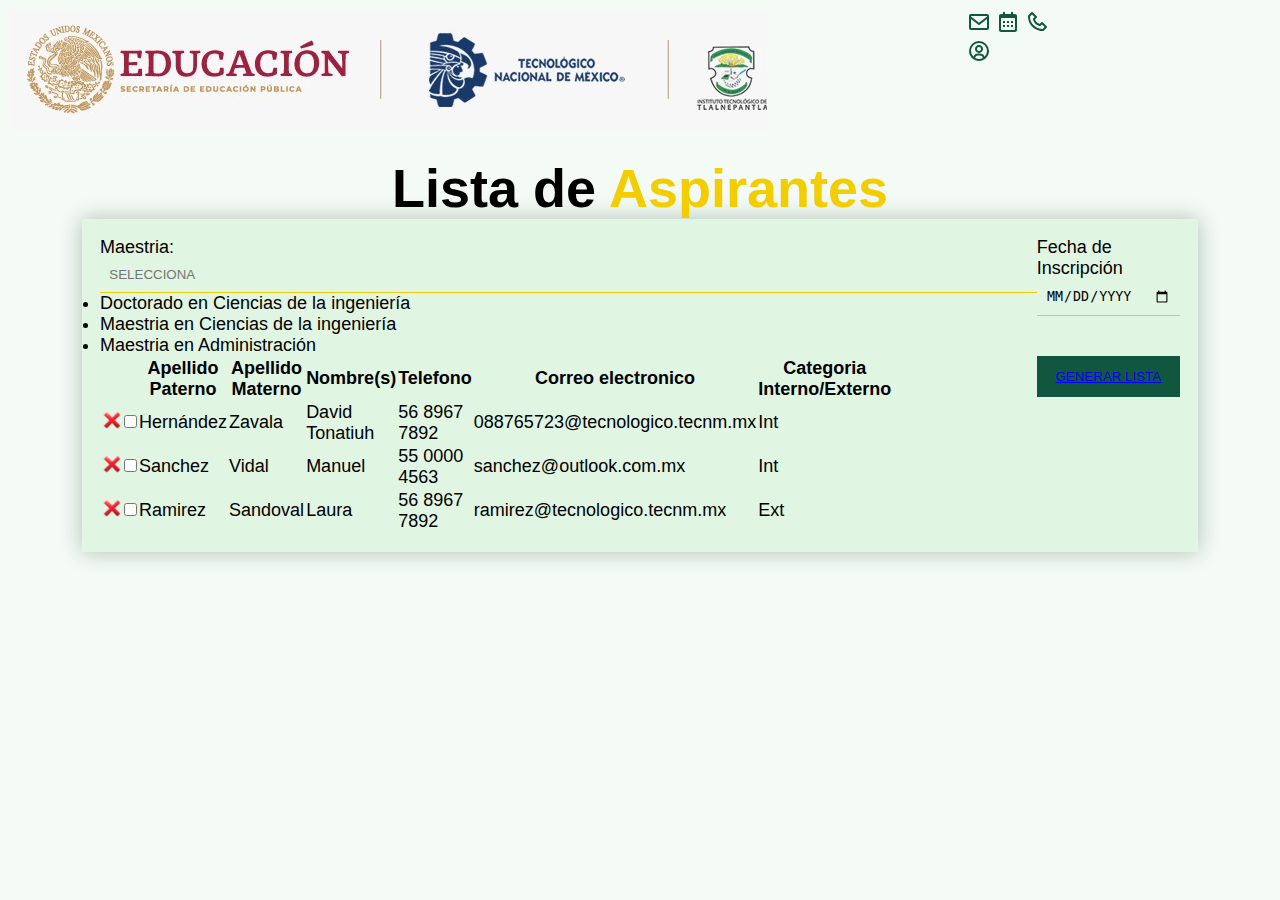
==== Inscripcion/aceptados.html @ 1ab22b7e "Agrege el proyecto completo de La Intranet de Posgrado" ====
<!DOCTYPE html>
<html lang="en">
<head>
    <meta charset="UTF-8">
    <meta http-equiv="X-UA-Compatible" content="IE=edge">
    <meta name="viewport" content="width=device-width, initial-scale=1.0">
    <title>Lista de Aspirantes</title>
    <link rel="shortcut icon" href="img/favicon-32x32.png" type="img/x-icon">
    <meta name="viewport" content="width=device-width, initial-scale=1" />
    <link rel="stylesheet" href="styles.css" />
        <!--CUSTOM CSS-->
    <link rel="stylesheet" href="main.css">
</head>
<body>
    <header>
        <section class="iconos_container">
        <div class="imgicono"> <img src="img/pleca-gob.jpeg" width="800" height="120"/></div>
    </div>
    <div class="icon-direccion col-md-4 col-lg-4 col-xl-4 ">
    <div class="row_iconhead">
    <a href='https://login.microsoftonline.com/' target='new'><span class='iconsp' title='Correo'><img src="img/correo.svg" alt=""><i class='fa fa-envelope' aria-hidden='true'></i></span></a>
    <a href='#' target='new'><span class='iconsp' title='Calendario'><img src="img/calendar.svg" alt="" style="color: white;"><i class='fa fa-calendar' aria-hidden='true'></i></span></a>
    <a href='https://www.tlalnepantla.tecnm.mx/directorio/' target='new'><span class='iconsp' title='Directorio'><img src="img/contacto.svg" alt=""><i class='fa fa-contact' aria-hidden='true'></i></span></a>
    <!-- <a href='https://www.tlalnepantla.tecnm.mx/' target='new'><span class='iconsp' title='TecNM ITTLA'><img src="img/pagittla.svg" alt=""><i class='fa fa-ittla' aria-hidden='true'></i></span></a>   -->
    <a href='http://sii.ittla.edu.mx/' target='new'><span class='iconsp' title='Sii'><img src="img/sii.svg" alt=""><i class='fa fa-sii' aria-hidden='true'></i></span></a>
    <span class="iconsp"  title="Acesibilidad"><i class="fa fa-eye-slash" aria-hidden="true"></i></span>
    <span class="iconsp ojorojo" id="redne"  title="Contraste"><i class="fa fa fa-adjust" aria-hidden="true"></i></span>
    </div>
    </div>
        </section>
</header>

<div class="content">
    <h1 class="logo">Lista de <span>Aspirantes</span></h1>
    <div class="contact-wrapper">
        <div class="contact-form">
            <!-- <h3>DATOS PERSONALES</h3> -->
            <form action="#" method="post">
                <section class="flex-box block">
                    <div class="custom-combobox">
                        <label for="">Maestria:</label>
                        <input type="text" placeholder="Selecciona" class="combo-input" readonly required>
                        <ul class="combo-list">
                          <li>Doctorado en Ciencias de la ingeniería</li>
                          <li>Maestria en Ciencias de la ingeniería </li>
                          <li>Maestria en Administración</li>
                        </ul>
                      </div>
                </section>
                <section>
                    <label for="">Fecha de Inscripción</label>
                    <input type="date" id="start" name="trip-start" min="2022-01-01" max="#" />
                </section>

                  <div class="altas block-dt">
                    <table>
                        <tr class="table-title">
                            <th class="check"></th>
                            <th class="check tbl"></th>
                            <th>Apellido Paterno</th>
                            <th>Apellido Materno</th>
                            <th>Nombre(s)</th>
                            <th>Telefono</th>
                            <th>Correo electronico</th>
                            <th>Categoria Interno/Externo</th>
                        </tr>
                        <tr>
                            <td><a class="ponter"><img src="img/delete.png" alt="delete" width="20px"></a></td>
                            <td class="tbl ponter"> <input type="checkbox" name="aceptar" value="1"></td>
                            <td><div class="content-div">Hernández</div></td>
                            <td><div class="content-div">Zavala</div></td>
                            <td><div class="content-div">David Tonatiuh</div></td>
                            <td><div class="content-div">56 8967 7892</td>
                            <td><div class="content-div">088765723@tecnologico.tecnm.mx</div></td>
                            <td><div class="content-div">Int</div></td>
                        </tr>
                        <tr>
                            <td><a class="ponter"><img src="img/delete.png" alt="delete" width="20px"></a></td>
                            <td class="tbl ponter"><input type="checkbox" name="aceptar" value="1"></td>
                            <td><div class="content-div">Sanchez</div></td>
                            <td><div class="content-div">Vidal</div></td>
                            <td><div class="content-div">Manuel</div></td>
                            <td><div class="content-div">55 0000 4563</td>
                            <td><div class="content-div">sanchez@outlook.com.mx</td>
                            <td><div class="content-div">Int</div></td>
                        </tr>
                        <tr>
                            <td><a class="ponter"><img src="img/delete.png" alt="delete" width="20px"></a></td>
                            <td class="tbl ponter"><input type="checkbox" name="aceptar" value="1"></td>
                            <td><div class="content-div">Ramirez</div></td>
                            <td><div class="content-div">Sandoval</div></td>
                            <td><div class="content-div">Laura</div></td>
                            <td><div class="content-div">56 8967 7892</td>
                            <td><div class="content-div">ramirez@tecnologico.tecnm.mx</td>
                            <td><div class="content-div">Ext</div></td>
                        </tr>
                    </table>
                  </div>
                  <br>
                  <section class="block-btn">
                      <button type="submit" class="btn-submit" >
                          <a href="alta.html">Generar Lista</a>
                      </button>
                  </section>
            </form>


        </div>
    </div>
</div>
    <!--Pie de Pagina-->
    <!-- <footer>
        <div class="titulo-final">
            <h1>Tecnologico Nacional de México</h1>
            <h2>&copy;2023 Instituto Tecnologico de Tlalnepnatla</h2>
            <p>Av. Instituto Tecnológico s/n, La Comunidad, 54070 Tlalnepantla de Baz, Méx.</p>
            <p>Esta página es una obra intelectual protegida por la Ley Federal del Derecho de Autor, puede ser reproducida con fines no lucrativos, siempre y cuando no se mutile, se cite la fuente completa y su dirección electrónica; su uso para otros fines, requiere autorización previa y por escrito del Director del Instituto Tecnológico de Tlalnepantla.</p>
        </div>
            <div class="col-xs-6 col-sm-6 col-md-6 col-lg-6">
                <img src="https://www.tlalnepantla.tecnm.mx/img/footer/tecnmn.png" class="img-responsive">
            </div>
    </footer> -->
</body>
 <script>
    const input = document.querySelector(".combo-input");
    const list = document.querySelector(".combo-list");

    input.addEventListener("click", function () {
        list.style.display = "block";
    });

    list.addEventListener("click", function (e) {
        if (e.target.tagName === "LI") {
            input.value = e.target.textContent;
            list.style.display = "none";
        }
        e.stopPropagation(); // Evitar que el clic en el menú se propague al documento
    });

    // Event listener para cerrar el menú al hacer clic fuera de él
    document.addEventListener("click", function (e) {
        if (e.target !== input) {
            list.style.display = "none";
        }
    });
 </script>
</html>
---- Inscripcion/main.css ----
*{
    box-sizing: border-box;
}

body{
    background: #F4FAF6;
    color: #000;
    font-family: 'Quicksand', sans-serif;
    padding: 0;
    font-size: 18px;
}

/*Encabezado*/

*{
    margin:0;
    padding: 0;
    grid-template-columns: 1fr 1fr;

   }

   .iconos_container{
    display: flex;
    background-color: #F4FAF6;
    padding: 10px 30px 0 10px;
    margin: 0;
    overflow: hidden;
   }

   .iconos_container .imgicono{
        padding: 0 0 0 0;
        background: #F4FAF6;
        margin: 0;
        overflow: hidden;
        display: flex;
       }

   .row_iconhead{
    background-color: #F4FAF6;
    padding: 0 200px;
   }

   /* Datos*/

.content{
    max-width: 1170px;
    margin-left: auto;
    margin-right: auto;
    padding: 1.5em;
}

.logo{
    text-align: center;
    font-size: 3em;
}

.logo span{
    color: #f2cd00;
}

.contact-wrapper{
    box-shadow: 0 0 20px 0 rgba(9, 63, 25, 0.3);
}

.contact-wrapper > *{
    padding: 1em;
}

.contact-form{
    background: #e0f5e2;
}

.contact-form form{
    display: grid;
    grid-template-columns: 1fr 1fr 1fr;
}

.contact-form form .block{
    grid-column: 1 / 3;
}

.contact-form form p{
    margin: 0;
    padding: 1em;
}

.contact-form form button,
.contact-form form textarea{
    width: 100%;
    padding: .7em;
    border: none;
    background: none;
    outline: 0;
    color: #fff;
    border-bottom: 1px solid #115740;
}

.contact-form h3{
    padding: 0;
}

.contact-form form input,
.contact-form form button{
    width: 100%;
    padding: .7em;
    border: none;
    background: none;
    outline: 0;
    color: #000000;
    border-bottom: 1px solid #f2cd00;
    text-transform: uppercase;
}

.contact-form form button{
    background: #115740;
    border: 0;
    text-transform: uppercase;
    padding: 1em;
    cursor: pointer;
}

.contact-form form button:hover,
.contact-form form button:focus{
    background: #115740;
    color: #f2cd00;
    transition: background-color 1s ease-out;
    outline: 0;
}

.titulodatos{
    padding: 0;
    grid-column: 1 / 3;
}

/*footer*/

footer{
    background: #115740;
    padding: 60px 0 30px 0;
    margin: auto;
    overflow: hidden;
}

.contenedor-footer{
    display: flex;
    width: 90%;
    justify-content: space-evenly;
    margin: auto;
    padding-bottom: 50px;
    border-bottom: 1px solid #ccc;
}

.content-foo{
    text-align: center;
}


.content-foo h4{
    color: #fff;
    border-bottom: 3px solid #f2cd00;
    padding-bottom: 5px;
    margin-bottom: 10px;
}

.content-foo p{
    color: #fff;
}

.titulo-final h1{
    text-align: center;
    font-size: 20px;
    margin: 20px 0 0 0;
    color: #fff;
}

.titulo-final h2{
    text-align: center;
    font-size: 20px;
    margin: 20px 0 0 0;
    color: #fff;
}

.titulo-final p{
    text-align: center;
    font-size: 20px;
    margin: 20px 0 0 0;
    color: #fff;
}
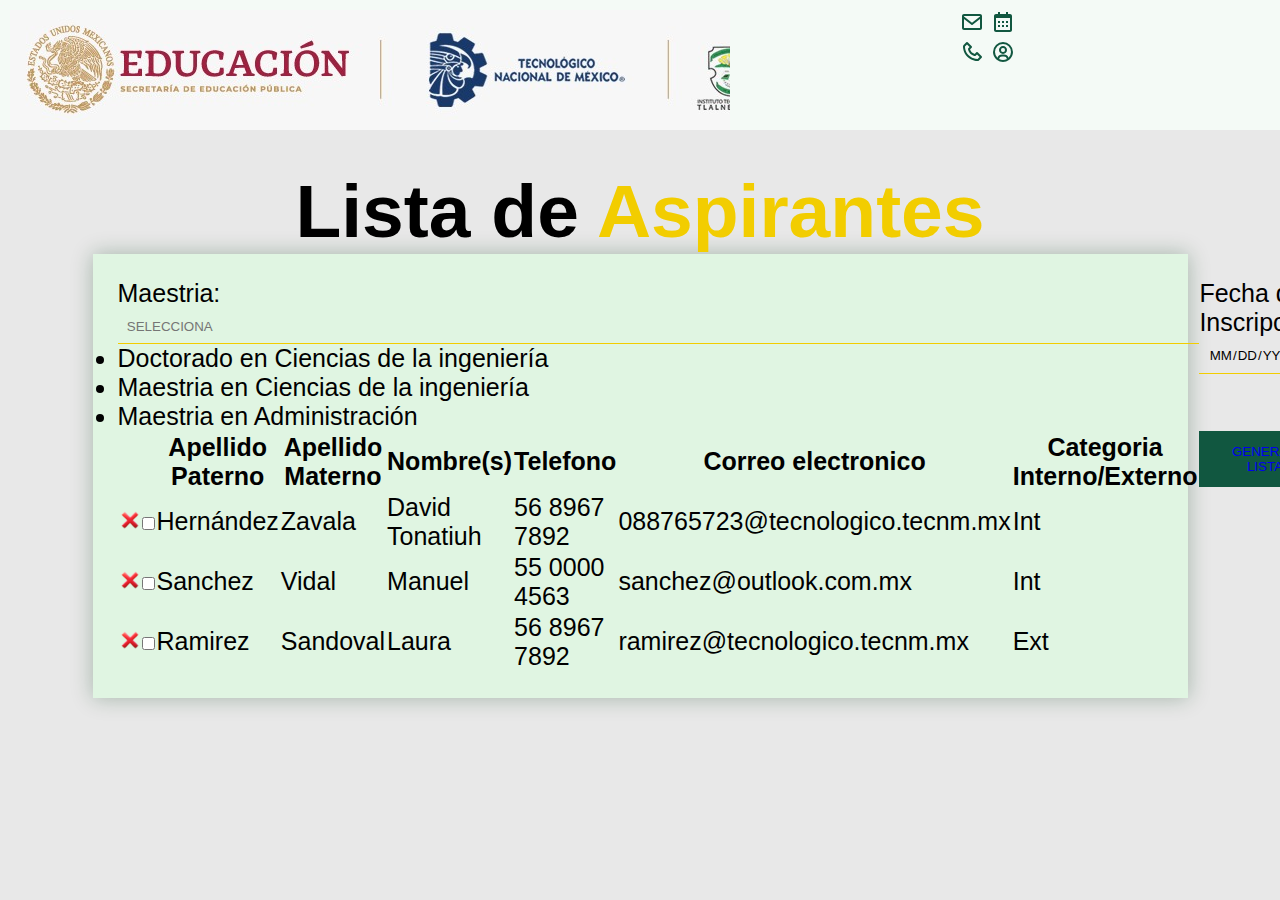
==== commit bf430ec3: "Cambios anteriores" ====
--- a/Inscripcion/aceptados.html
+++ b/Inscripcion/aceptados.html
@@ -7,9 +7,8 @@
     <title>Lista de Aspirantes</title>
     <link rel="shortcut icon" href="img/favicon-32x32.png" type="img/x-icon">
     <meta name="viewport" content="width=device-width, initial-scale=1" />
-    <link rel="stylesheet" href="styles.css" />
         <!--CUSTOM CSS-->
-    <link rel="stylesheet" href="main.css">
+    <link rel="stylesheet" href="css/mainacepta.css">
 </head>
 <body>
     <header>
--- a/Inscripcion/css/mainacepta.css
+++ b/Inscripcion/css/mainacepta.css
@@ -0,0 +1,481 @@
+*{
+    margin:0;
+    padding: 0;
+    box-sizing: border-box;
+    text-decoration: none;
+    font-family: 'Poppins', sans-serif;
+   }
+
+   body{
+    font-family: arial, helvetica, 'Poppins', sans-serif;
+    background: #e8e8e8;
+    font-size: 25px;
+}
+
+ /*Boton flotante*/
+
+ .flotante {
+    display:scroll;
+        position:fixed;
+        bottom:320px;
+        right:0px;
+}
+
+   /* Encabezado e iconos */
+
+   .iconos_container{
+    display: flex;
+    background-color: #F4FAF6;
+    padding: 10px 30px 0 10px;
+    margin: 0;
+    overflow: hidden;
+   }
+
+   .iconos_container .imgicono{
+        padding: 0 0 0 0;
+        background: #F4FAF6;
+        margin: 0;
+        overflow: hidden;
+        display: flex;
+       }
+
+   .row_iconhead{
+    background-color: #F4FAF6;
+    padding: 0 230px;
+   }
+
+   .row_iconhead .botoncerrar{
+    padding: 0 100px 0;
+    font-size: 17px;
+    text-decoration: underline;
+    color: #000;
+   }
+
+   body{
+       font-family: arial, helvetica, 'Poppins', sans-serif;
+       background: #e8e8e8;
+       font-size: 25px;
+   }
+   
+   /* Menu */
+   .wrapper{
+    background: #000;
+    position: sticky;
+    width: 100%;
+    display: flex;
+  }
+  .wrapper nav{
+    position: relative;
+    display: flex;
+    max-width: calc(100% - 200px);
+    margin: 0 auto;
+    height: 70px;
+    align-items: center;
+    justify-content: space-between;
+    padding: 0;
+    font-size: 20px;
+  }
+
+  nav .content{
+    display: flex;
+    align-items: center;
+  }
+  nav .content .links{
+    margin-left: 80px;
+    display: flex;
+    z-index: 2;
+  }
+  .content .logo a{
+    color: #fff;
+    font-size: 30px;
+    font-weight: 600;
+  }
+  .content .links li{
+    list-style: none;
+    line-height: 70px;
+  }
+  .content .links li a,
+  .content .links li label{
+    color: #fff;
+    font-size: 18px;
+    font-weight: 500;
+    padding: 15px 17px;
+    border-radius: 5px;
+    transition: all 0.3s ease;
+  }
+  .content .links li label{
+    display: none;
+  }
+  .content .links li a:hover,
+  .content .links li label:hover{
+    background: #115740;
+  }
+  .wrapper .search-icon,
+  .wrapper .menu-icon{
+    color: #fff;
+    font-size: 20px;
+    cursor: pointer;
+    line-height: 70px;
+    width: 70px;
+    text-align: center;
+  }
+  .wrapper .menu-icon{
+    display: none;
+  }
+  .wrapper #show-search:checked ~ .search-icon i::before{
+    content: "\f00d";
+  }
+  .wrapper .search-box{
+    position: absolute;
+    height: 100%;
+    max-width: calc(100% - 50px);
+    width: 100%;
+    opacity: 0;
+    pointer-events: none;
+    transition: all 0.3s ease;
+  }
+  .wrapper #show-search:checked ~ .search-box{
+    opacity: 1;
+    pointer-events: auto;
+  }
+  .search-box input{
+    width: 100%;
+    height: 100%;
+    border: none;
+    outline: none;
+    font-size: 17px;
+    color: #fff;
+    background: #000;
+    padding: 0 100px 0 15px;
+  }
+  .search-box input::placeholder{
+    color: #f2f2f2;
+  }
+  .search-box .go-icon{
+    position: absolute;
+    right: 10px;
+    top: 50%;
+    transform: translateY(-50%);
+    line-height: 60px;
+    width: 70px;
+    background: #115740;
+    border: none;
+    outline: none;
+    color: #fff;
+    font-size: 20px;
+    cursor: pointer;
+  }
+  .wrapper input[type="checkbox"]{
+    display: none;
+  }
+  /* Dropdown Menu code start */
+  .content .links ul{
+    position: absolute;
+    background: #000;
+    top: 80px;
+    z-index: -1;
+    opacity: 0;
+    visibility: hidden;
+  }
+  .content .links li:hover > ul{
+    top: 70px;
+    opacity: 1;
+    visibility: visible;
+    transition: all 0.3s ease;
+    z-index: 2;
+  }
+  .content .links ul li a{
+    display: flex;
+    width: 100%;
+    line-height: 30px;
+    border-radius: 0px!important;
+  }
+  .content .links ul ul{
+    position: absolute;
+    top: 0;
+    right: calc(-100% + 8px);
+  }
+  .content .links ul li{
+    position: relative;
+  }
+  .content .links ul li:hover ul{
+    top: 0;
+  }
+  /* Responsive code start */
+  @media screen and (max-width: 1250px){
+    .wrapper nav{
+      max-width: 100%;
+      padding: 0 20px;
+    }
+    nav .content .links{
+      margin-left: 30px;
+    }
+    .content .links li a{
+      padding: 8px 13px;
+    }
+    .wrapper .search-box{
+      max-width: calc(100% - 100px);
+    }
+    .wrapper .search-box input{
+      padding: 0 100px 0 15px;
+    }
+  }
+  @media screen and (max-width: 900px){
+    .wrapper .menu-icon{
+      display: block;
+    }
+    .wrapper #show-menu:checked ~ .menu-icon i::before{
+      content: "\f00d";
+    }
+    nav .content .links{
+      display: block;
+      position: fixed;
+      background: #000;
+      height: 100%;
+      width: 100%;
+      top: 70px;
+      left: -100%;
+      margin-left: 0;
+      max-width: 350px;
+      overflow-y: auto;
+      padding-bottom: 100px;
+      transition: all 0.3s ease;
+      z-index: 2;
+    }
+    nav #show-menu:checked ~ .content .links{
+      left: 0%;
+    }
+    .content .links li{
+      margin: 15px 20px;
+    }
+    .content .links li a,
+    .content .links li label{
+      line-height: 40px;
+      font-size: 20px;
+      display: block;
+      padding: 8px 18px;
+      cursor: pointer;
+    }
+    .content .links li a.desktop-link{
+      display: none;
+    }
+    /* dropdown responsive code start */
+    .content .links ul,
+    .content .links ul ul{
+      position: static;
+      opacity: 1;
+      visibility: visible;
+      background: none;
+      max-height: 0px;
+      overflow: hidden;
+    }
+    .content .links #show-features:checked ~ ul,
+    .content .links #show-services:checked ~ ul,
+    .content .links #show-items:checked ~ ul{
+      max-height: 100vh;
+    }
+    .content .links ul li{
+      margin: 7px 20px;
+    }
+    .content .links ul li a{
+      font-size: 18px;
+      line-height: 30px;
+      border-radius: 5px!important;
+    }
+  }
+  @media screen and (max-width: 400px){
+    .wrapper nav{
+      padding: 0 10px;
+    }
+    .content .logo a{
+      font-size: 27px;
+    }
+    .wrapper .search-box{
+      max-width: calc(100% - 70px);
+    }
+    .wrapper .search-box .go-icon{
+      width: 30px;
+      right: 0;
+    }
+    .wrapper .search-box input{
+      padding-right: 30px;
+    }
+  }
+  .dummy-text{
+    position: absolute;
+    top: 50%;
+    left: 50%;
+    width: 100%;
+    z-index: -1;
+    padding: 0 20px;
+    text-align: center;
+    transform: translate(-50%, -50%);
+  }
+  .dummy-text h2{
+    font-size: 45px;
+    margin: 5px 0;
+  }
+
+
+   /* Datos*/
+
+.content{
+    max-width: 1170px;
+    margin-left: auto;
+    margin-right: auto;
+    padding: 1.5em;
+}
+
+.logo{
+    text-align: center;
+    font-size: 3em;
+}
+
+.logo span{
+    color: #f2cd00;
+}
+
+.contact-wrapper{
+    box-shadow: 0 0 20px 0 rgba(9, 63, 25, 0.3);
+}
+
+.contact-wrapper > *{
+    padding: 1em;
+}
+
+.contact-form{
+    background: #e0f5e2;
+}
+
+.contact-form form{
+    display: grid;
+    grid-template-columns: 1fr 1fr 1fr;
+}
+
+.contact-form form .block{
+    grid-column: 1 / 3;
+}
+
+.contact-form form p{
+    margin: 0;
+    padding: 1em;
+}
+
+.contact-form form button,
+.contact-form form textarea{
+    width: 100%;
+    padding: .7em;
+    border: none;
+    background: none;
+    outline: 0;
+    color: #fff;
+    border-bottom: 1px solid #115740;
+}
+
+.contact-form h3{
+    padding: 0;
+}
+
+.contact-form form input,
+.contact-form form button{
+    width: 100%;
+    padding: .7em;
+    border: none;
+    background: none;
+    outline: 0;
+    color: #000000;
+    border-bottom: 1px solid #f2cd00;
+    text-transform: uppercase;
+}
+
+.contact-form form button{
+    background: #115740;
+    border: 0;
+    text-transform: uppercase;
+    padding: 1em;
+    cursor: pointer;
+}
+
+.contact-form form button:hover,
+.contact-form form button:focus{
+    background: #115740;
+    color: #f2cd00;
+    transition: background-color 1s ease-out;
+    outline: 0;
+}
+
+.titulodatos{
+    padding: 0;
+    grid-column: 1 / 3;
+}
+
+/*Correo*/
+
+.contact-form form .uper{
+  text-transform: none;
+}
+
+/*Subir imagenes y pdf*/
+
+.contact-form form .imdoc{
+  text-transform: none;
+  border-bottom: none;
+  padding: 0;
+  width: 50%;
+  grid-template-columns: 1fr;
+}
+
+/*footer*/
+
+footer{
+    background: #115740;
+    padding: 60px 0 30px 0;
+    margin: auto;
+    overflow: hidden;
+}
+
+.contenedor-footer{
+    display: flex;
+    width: 90%;
+    justify-content: space-evenly;
+    margin: auto;
+    padding-bottom: 50px;
+    border-bottom: 1px solid #ccc;
+}
+
+.content-foo{
+    text-align: center;
+}
+
+
+.content-foo h4{
+    color: #fff;
+    border-bottom: 3px solid #f2cd00;
+    padding-bottom: 5px;
+    margin-bottom: 10px;
+}
+
+.content-foo p{
+    color: #fff;
+}
+
+.titulo-final h1{
+    text-align: center;
+    font-size: 20px;
+    margin: 20px 0 0 0;
+    color: #fff;
+}
+
+.titulo-final h2{
+    text-align: center;
+    font-size: 20px;
+    margin: 20px 0 0 0;
+    color: #fff;
+}
+
+.titulo-final p{
+    text-align: center;
+    font-size: 20px;
+    margin: 20px 0 0 0;
+    color: #fff;
+}
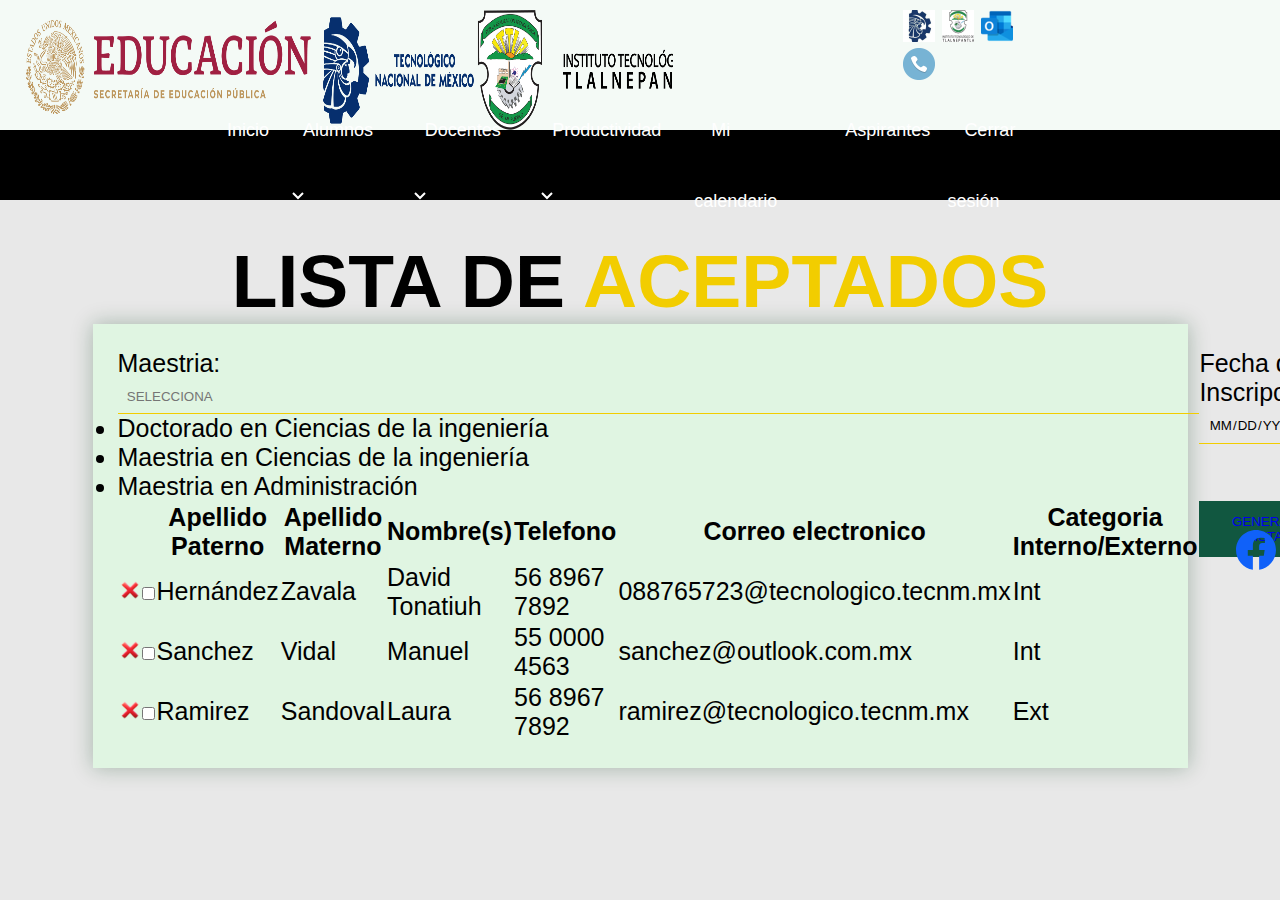
==== commit f7662faf: "Cambios aceptados" ====
--- a/Inscripcion/aceptados.html
+++ b/Inscripcion/aceptados.html
@@ -11,26 +11,92 @@
     <link rel="stylesheet" href="css/mainacepta.css">
 </head>
 <body>
+    <!--Encabezado e iconos-->
     <header>
         <section class="iconos_container">
-        <div class="imgicono"> <img src="img/pleca-gob.jpeg" width="800" height="120"/></div>
-    </div>
-    <div class="icon-direccion col-md-4 col-lg-4 col-xl-4 ">
-    <div class="row_iconhead">
-    <a href='https://login.microsoftonline.com/' target='new'><span class='iconsp' title='Correo'><img src="img/correo.svg" alt=""><i class='fa fa-envelope' aria-hidden='true'></i></span></a>
-    <a href='#' target='new'><span class='iconsp' title='Calendario'><img src="img/calendar.svg" alt="" style="color: white;"><i class='fa fa-calendar' aria-hidden='true'></i></span></a>
-    <a href='https://www.tlalnepantla.tecnm.mx/directorio/' target='new'><span class='iconsp' title='Directorio'><img src="img/contacto.svg" alt=""><i class='fa fa-contact' aria-hidden='true'></i></span></a>
-    <!-- <a href='https://www.tlalnepantla.tecnm.mx/' target='new'><span class='iconsp' title='TecNM ITTLA'><img src="img/pagittla.svg" alt=""><i class='fa fa-ittla' aria-hidden='true'></i></span></a>   -->
-    <a href='http://sii.ittla.edu.mx/' target='new'><span class='iconsp' title='Sii'><img src="img/sii.svg" alt=""><i class='fa fa-sii' aria-hidden='true'></i></span></a>
-    <span class="iconsp"  title="Acesibilidad"><i class="fa fa-eye-slash" aria-hidden="true"></i></span>
-    <span class="iconsp ojorojo" id="redne"  title="Contraste"><i class="fa fa fa-adjust" aria-hidden="true"></i></span>
-    </div>
+        <div class="imgicono"> <img src="img/union.png" width="700" height="120"/></div>
+    </div>
+    <div class="col-sm-12 col-md-4 col-lg-4 col-xl-4 ">
+
+        <div class="row_iconhead">    
+    <a href='https://www.tlalnepantla.tecnm.mx/' target='new'><span class='iconsp' title='TecNM ITTLA'><img src="img/ittlapag.png" alt=""><i class='fa fa-ittla' aria-hidden='true'></i></span></a>  
+    <a href='http://sii.ittla.edu.mx/' target='new'><span class='iconsp' title='Sii'><img src="img/favicon-32x32.png" alt=""><i class='fa fa-sii' aria-hidden='true'></i></span></a>
+    <a href='https://login.microsoftonline.com/' target='new'><span class='iconsp' title='Correo'><img src="img/outlookim.png" alt=""><i class='fa fa-envelope' aria-hidden='true'></i></span></a>
+    <a href='https://www.tlalnepantla.tecnm.mx/directorio/' target='new'><span class='iconsp' title='Directorio'><img src="img/directorio.png" alt=""><i class='fa fa-contact' aria-hidden='true'></i></span></a>
+    </div>
+    <a class='flotante' href='https://www.facebook.com/ITTLA/' ><img src='img/facebook.svg' border="0"/></a>
     </div>
         </section>
-</header>
+
+        <!--Menu-->
+
+        <div class="wrapper">
+            <nav>
+              <input type="checkbox" id="show-search">
+              <input type="checkbox" id="show-menu">
+              <label for="show-menu" class="menu-icon"><i class="fas fa-bars"></i></label>
+              <div class="content">
+                <ul class="links">
+                    <li><a href="#">Inicio</a></li>
+                  <li>
+                    <a href="#" class="desktop-link">Alumnos<img src="img/arrow.svg" alt=""></a>
+                    <input type="checkbox" id="show-features">
+                    <label for="show-features">Alumnos</label>
+                    <ul>
+                      <li>
+                        <a href="#" class="desktop-link">Registro de aspirantes<img src="img/arrow.svg" alt=""></a>
+                        <input type="checkbox" id="show-items">
+                        <label for="show-items">Registro de aspirantes</label>
+                        <ul>
+                          <li><a href="#">- Solicitud de admisión</a></li>
+                          <li><a href="#">- Lista de aspirantes aceptados</a></li>
+                        </ul>
+                      </li>
+                      <li><a href="#">Aceptados</a></li>
+                      <li><a href="#">Asignación de tesis</a></li>
+                      <li><a href="#">Gestión del curso</a></li>
+                      <li><a href="#">Vinculación</a></li>
+                      <li><a href="#">Sustentación</a></li>
+                      <li><a href="#">Seguimiento a Egresados</a></li>
+                      <li><a href="#">Proyectos</a></li>
+                    </ul>
+                  </li>
+                  <li>
+                    <a href="#" class="desktop-link">Docentes<img src="img/arrow.svg" alt=""></a>
+                    <input type="checkbox" id="show-services">
+                    <label for="show-services">Docentes</label>
+                    <ul>
+                      <li><a href="#">Alta a un docente</a></li>
+                      <li><a href="#">Archivos</a></li>
+                    </ul>
+                  </li>
+                  <li>
+                    <a href="#" class="desktop-link">Productividad<img src="img/arrow.svg" alt=""></a>
+                    <input type="checkbox" id="show-services">
+                    <label for="show-services">Productividad</label>
+                    <ul>
+                      <li><a href="#">Articulos</a></li>
+                      <li><a href="#">Congresos</a></li>
+                      <li><a href="#">Patentes</a></li>
+                    </ul>
+                  </li>
+                  <li><a href="#">Mi calendario</a></li>
+                  <li><a href="#">Aspirantes</a></li>
+                  <li><a href="#">Cerrar sesión</a></li>
+                </ul>
+              </div>
+              <label for="show-search" class="search-icon"><i class="fas fa-search"></i></label>
+              <form action="#" class="search-box">
+                <input type="text" placeholder="Type Something to Search..." required>
+                <button type="submit" class="go-icon"><i class="fas fa-long-arrow-alt-right"></i></button>
+              </form>
+            </nav>
+          </div>
+          </header>
+
 
 <div class="content">
-    <h1 class="logo">Lista de <span>Aspirantes</span></h1>
+    <h1 class="logo">LISTA DE<span> ACEPTADOS</span></h1>
     <div class="contact-wrapper">
         <div class="contact-form">
             <!-- <h3>DATOS PERSONALES</h3> -->
